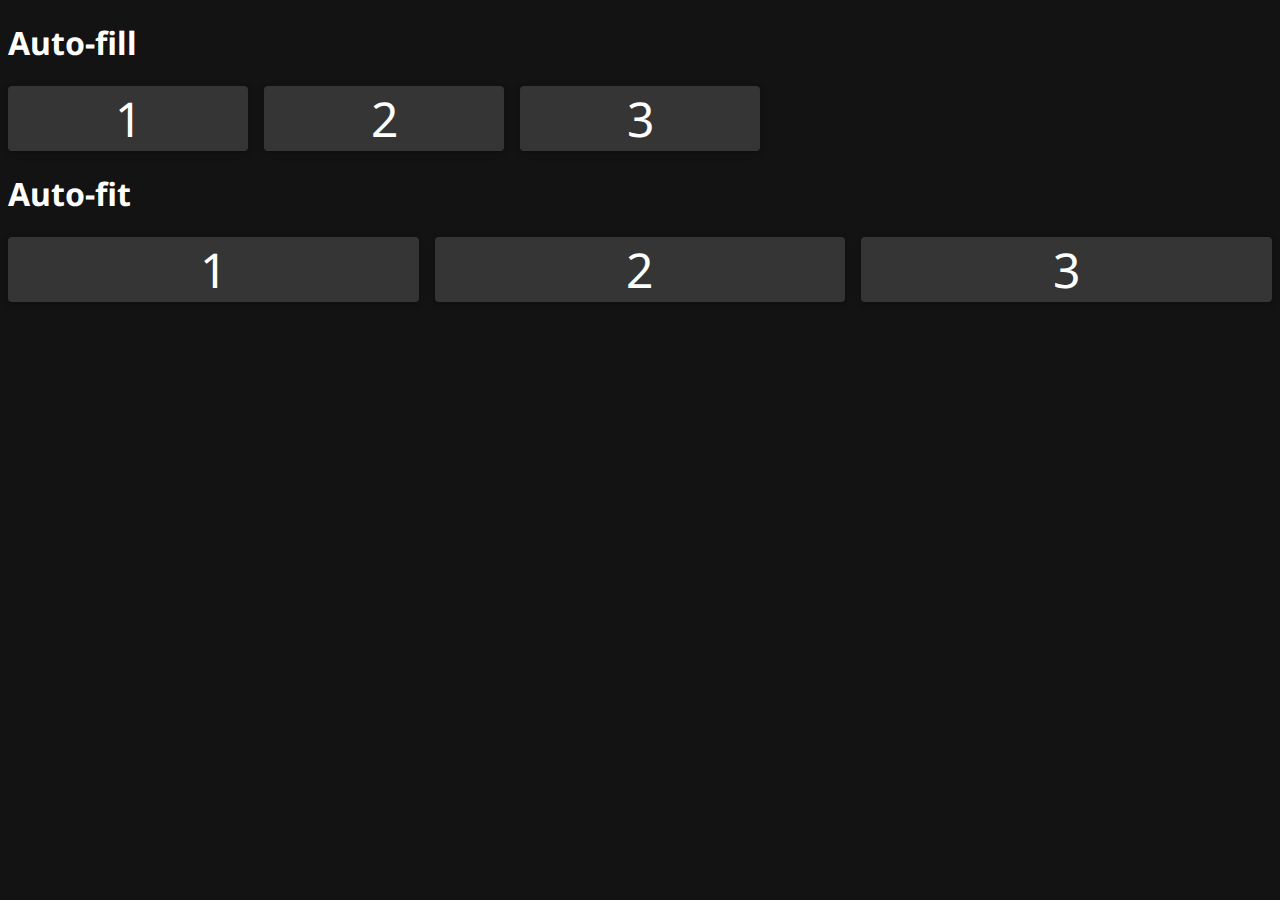
==== pages/basic.html @ 9790c05f "Completed FireShips Video Example : )" ====
<!DOCTYPE html>
<html lang="en">
<head>
    <meta charset="UTF-8">
    <meta http-equiv="X-UA-Compatible" content="IE=edge">
    <meta name="viewport" content="width=device-width, initial-scale=1.0">
    <title>Grid System</title>
    <style>
        @import url('../base.css');
        @import url("./basic-grid.css");
</style>
</head>
<body>
    <h1>Auto-fill</h1>

    <section class="basic-grid grid-auto-fill">

        <div class="card">1</div>
        <div class="card">2</div>
        <div class="card">3</div>
        <!-- <div class="card">4</div>
        <div class="card">5</div>
        <div class="card">6</div>
        <div class="card">7</div>
        <div class="card">8</div>
        <div class="card">9</div>
        <div class="card">10</div>
        <div class="card">11</div>
        <div class="card">12</div> -->
    </section>
    <h1>Auto-fit</h1>
    <section class="basic-grid grid-auto-fit">
        <div class="card">1</div>
        <div class="card">2</div>
        <div class="card">3</div>
        <!-- <div class="card">4</div>
        <div class="card">5</div>
        <div class="card">6</div>
        <div class="card">7</div>
        <div class="card">8</div>
        <div class="card">9</div>
        <div class="card">10</div>
        <div class="card">11</div>
        <div class="card">12</div> -->
    </section>
</body>
</html>
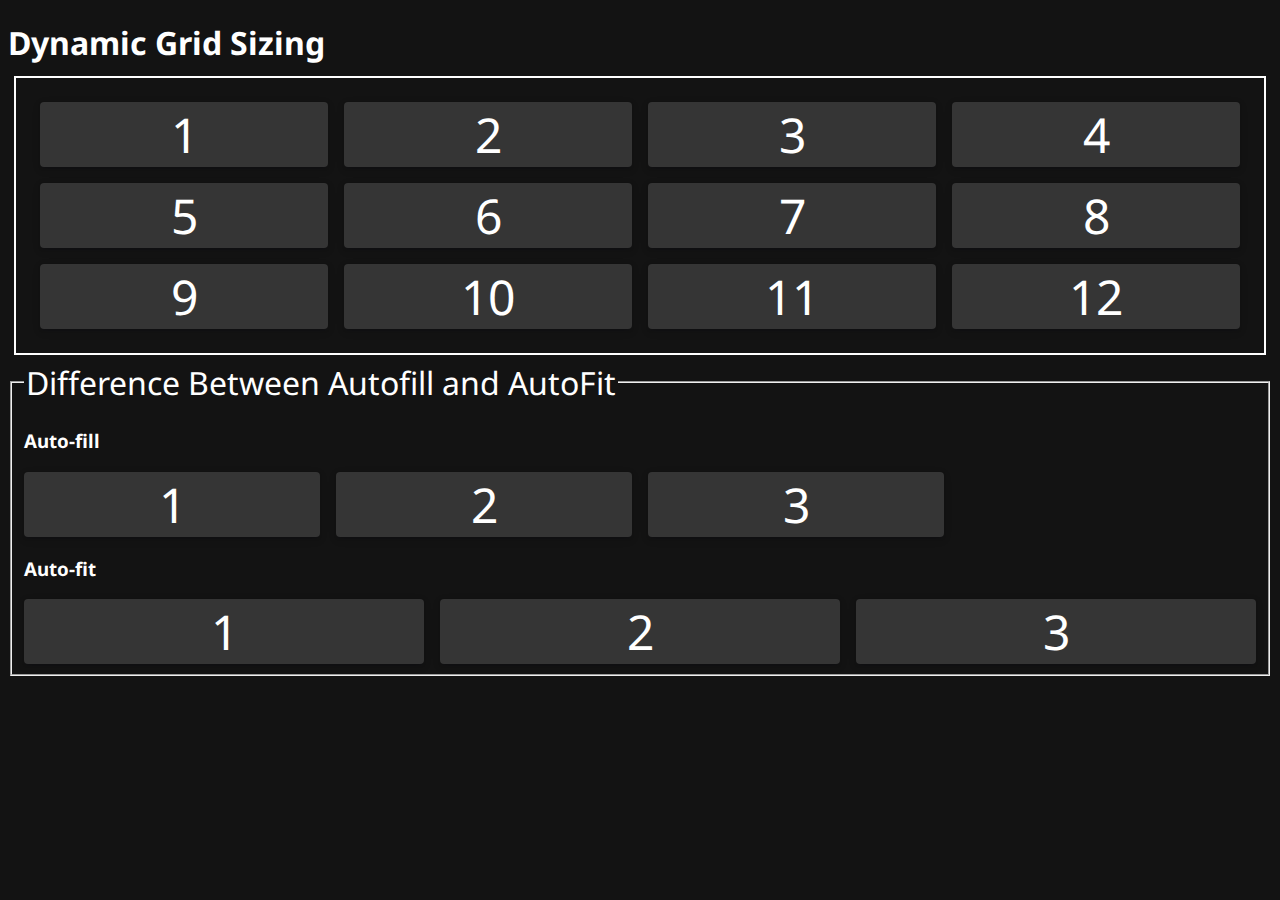
==== commit b0cb2a41: "Some Changes" ====
--- a/pages/basic.html
+++ b/pages/basic.html
@@ -1,5 +1,6 @@
 <!DOCTYPE html>
 <html lang="en">
+
 <head>
     <meta charset="UTF-8">
     <meta http-equiv="X-UA-Compatible" content="IE=edge">
@@ -8,17 +9,36 @@
     <style>
         @import url('../base.css');
         @import url("./basic-grid.css");
-</style>
+    </style>
 </head>
+
 <body>
-    <h1>Auto-fill</h1>
-
-    <section class="basic-grid grid-auto-fill">
+    <h1>Dynamic Grid Sizing</h1>
+    <section class="basic-grid grid-auto-fill" style="padding:1rem; margin: 1rem; outline: 2px solid #fff; outline-offset:0.5rem">
 
         <div class="card">1</div>
         <div class="card">2</div>
         <div class="card">3</div>
-        <!-- <div class="card">4</div>
+        <div class="card">4</div>
+    <div class="card">5</div>
+    <div class="card">6</div>
+    <div class="card">7</div>
+    <div class="card">8</div>
+    <div class="card">9</div>
+    <div class="card">10</div>
+    <div class="card">11</div>
+    <div class="card">12</div>
+    </section>
+    <fieldset>
+        <legend style="font-size: 2rem;">Difference Between Autofill and AutoFit</legend>
+        <h3>Auto-fill</h3>
+
+        <section class="basic-grid grid-auto-fill">
+
+            <div class="card">1</div>
+            <div class="card">2</div>
+            <div class="card">3</div>
+            <!-- <div class="card">4</div>
         <div class="card">5</div>
         <div class="card">6</div>
         <div class="card">7</div>
@@ -27,13 +47,13 @@
         <div class="card">10</div>
         <div class="card">11</div>
         <div class="card">12</div> -->
-    </section>
-    <h1>Auto-fit</h1>
-    <section class="basic-grid grid-auto-fit">
-        <div class="card">1</div>
-        <div class="card">2</div>
-        <div class="card">3</div>
-        <!-- <div class="card">4</div>
+        </section>
+        <h3>Auto-fit</h3>
+        <section class="basic-grid grid-auto-fit">
+            <div class="card">1</div>
+            <div class="card">2</div>
+            <div class="card">3</div>
+            <!-- <div class="card">4</div>
         <div class="card">5</div>
         <div class="card">6</div>
         <div class="card">7</div>
@@ -42,6 +62,11 @@
         <div class="card">10</div>
         <div class="card">11</div>
         <div class="card">12</div> -->
-    </section>
+        </section>
+    </fieldset>
+
+
+
 </body>
+
 </html>